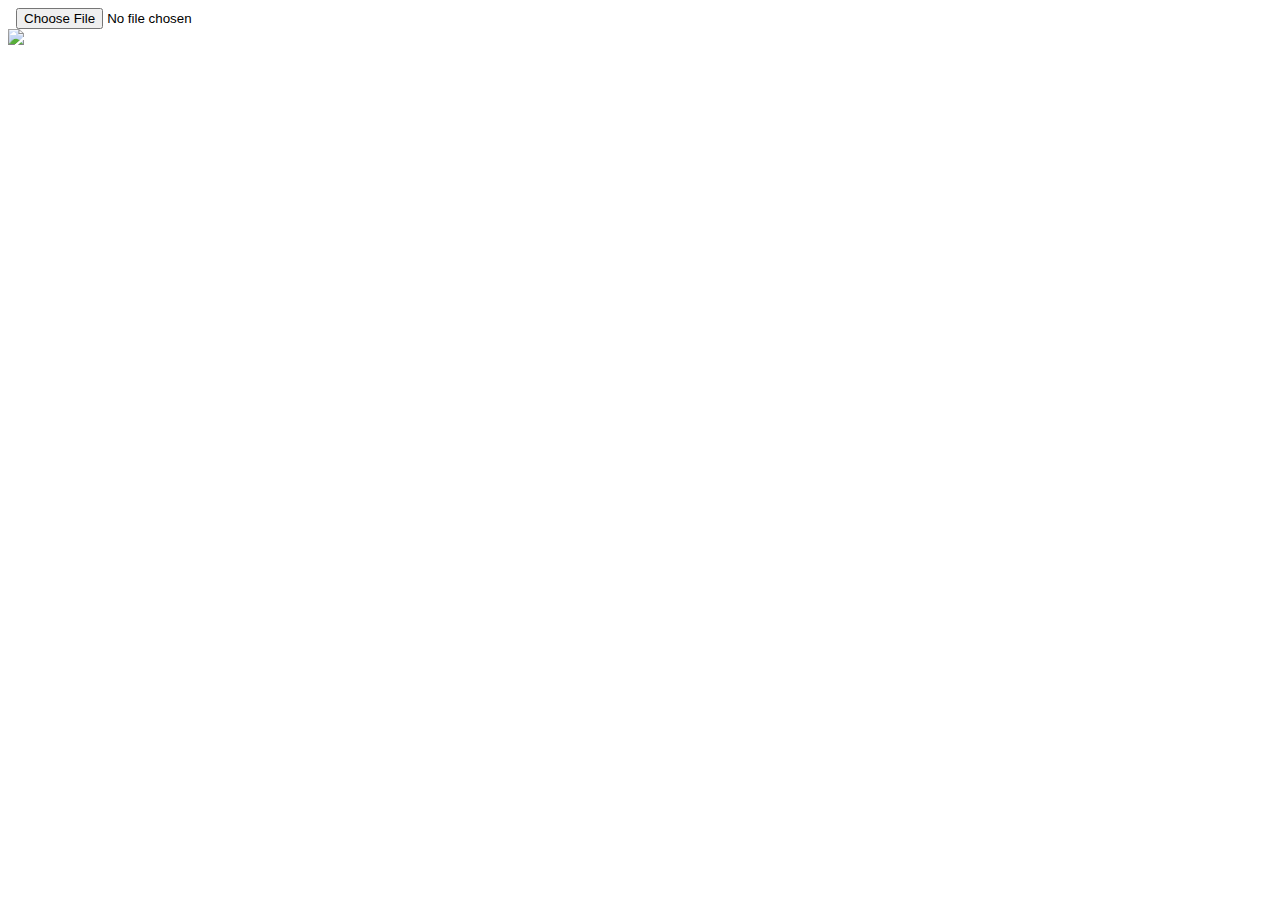
==== index.html @ 13779d00 "built upload, conversion, and mapping functionality" ====
<!DOCTYPE html>
<html>
  <head>
    <meta charset="utf-8">
    <title></title>
    <!-- <link rel="stylesheet" type="text/css" href="styles.css" /> -->

    <script src="http://d3js.org/d3.v3.min.js"></script>
 <script src="http://d3js.org/topojson.v1.min.js"></script>
  </head>
  <body>
    <input type="file" id="fileinput" />
    <div id="the_map"><img id="loading" src="https://upload.wikimedia.org/wikipedia/commons/b/b1/Loading_icon.gif"></div>

    <script src="d3_map_setup.js"></script>
    <script src="json_to_map.js"></script>
    <script src="alter_and_map_json.js"></script>

    <script type="text/javascript">
      function readSingleFile(evt) {
        //Retrieve the first (and only!) File from the FileList object
        var f = evt.target.files[0];
        if (f) {
          var r = new FileReader();
          r.onload = function(e) {
    	      var contents = e.target.result;
            var contentsArray = contents.split(/\r?\n|\r/);
            alter_and_map_json(contentsArray)
          }
          r.readAsText(f);
        } else {
          alert("Failed to load file");
        }
      }

      document.getElementById('fileinput').addEventListener('change', readSingleFile, false);
    </script>

  </body>
</html>
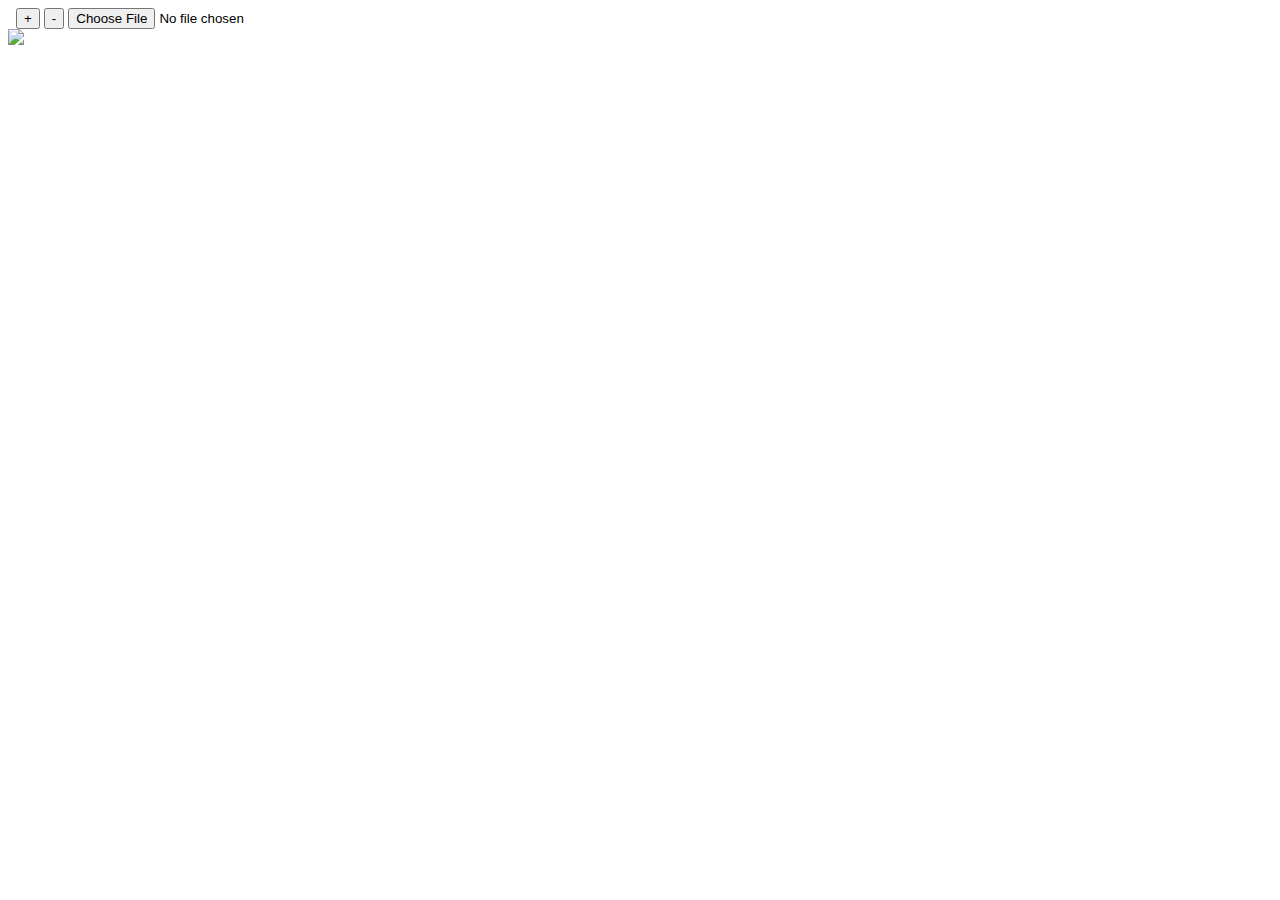
==== commit 4ec08c46: "work in zoom and layering functionality" ====
--- a/index.html
+++ b/index.html
@@ -3,18 +3,25 @@
   <head>
     <meta charset="utf-8">
     <title></title>
-    <!-- <link rel="stylesheet" type="text/css" href="styles.css" /> -->
+    <link rel="stylesheet" type="text/css" href="d3_json_styles.css" />
+    <meta http-equiv="Cache-Control" content="no-store" />
+
 
     <script src="http://d3js.org/d3.v3.min.js"></script>
  <script src="http://d3js.org/topojson.v1.min.js"></script>
+<script src='https://cdnjs.cloudflare.com/ajax/libs/spin.js/2.0.1/spin.min.js'></script>
+ <script src="https://cdnjs.cloudflare.com/ajax/libs/jquery/2.1.4/jquery.js"></script>
   </head>
   <body>
+    <button id="zoom_in">+</button>
+  <button id="zoom_out">-</button>
     <input type="file" id="fileinput" />
     <div id="the_map"><img id="loading" src="https://upload.wikimedia.org/wikipedia/commons/b/b1/Loading_icon.gif"></div>
+    <script src="zooming.js"></script>
+    <script src="d3_map_setup.js"></script>
 
-    <script src="d3_map_setup.js"></script>
+    <script src="alter_and_map_json.js"></script>
     <script src="json_to_map.js"></script>
-    <script src="alter_and_map_json.js"></script>
 
     <script type="text/javascript">
       function readSingleFile(evt) {
--- a/d3_json_styles.css
+++ b/d3_json_styles.css
@@ -0,0 +1,34 @@
+.background {
+  fill: none;
+  pointer-events: all;
+}
+
+#states {
+  fill: #aaa;
+  stroke: #fff;
+  stroke-width: 1px;
+}
+
+#states .active {
+  display:none;
+}
+
+#state-borders {
+  fill: none;
+  stroke: #fff;
+  stroke-width: 4.5px;
+  stroke-linejoin: round;
+  stroke-linecap: round;
+  pointer-events: none;
+}
+
+.county-boundary {
+  /*fill: green;*/
+  stroke: #fff;
+  stroke-width: .1px;
+  display: none;
+}
+
+.county-boundary:hover, .state:hover {
+  fill: orange;
+}
